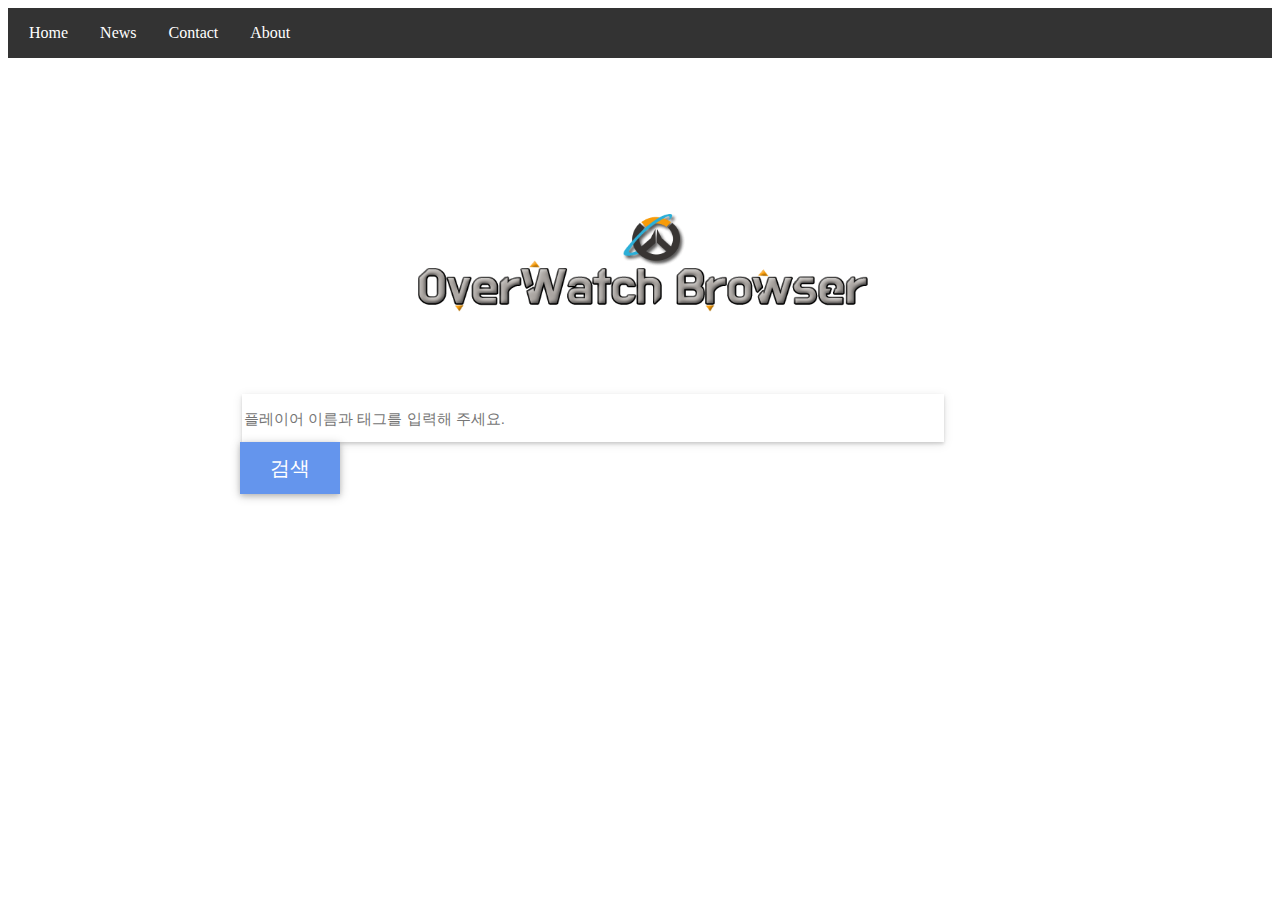
==== flask_server/templates/index.html @ 358d76bf "PATH#21" ====
<!DOCTYPE html>
<html>

<head>
    <meta charset="utf-8">
    <title>OverWatch Browser</title>
    <meta name="viewport" content="width=device-width, user-scalable=no">
    <link rel="stylesheet" type="text/css" href="/static/stylesheets/normalize.css">
    <link rel="shortcut icon" href="/static/favicon.ico">
    <script type="text/javascript">
        function enterkey() {
            if (window.event.keyCode == 13) {
                search();
            }
        }
        var search = function() {
            var tag = document.getElementById("battle_tag").value.replace("#", "-");
            document.location.href = "/info/" + tag;
        }
    </script>
    <style>
        @media (min-width:800) {
            .search {
                display: none;
            }
        }

        @font-face {
            font-family: "NanumBarunpen";
            src: url('/static/font/NanumBarunpen.eot');
            src: url('/static/font/NanumBarunpen.eot?#iefix') format('embedded-opentype'), url('/static/font/NanumBarunpen.woff') format('woff'), url('/static/font/NanumBarunpen.ttf') format('truetype');
            url('/static/font/NanumBarunpen.svg#NanumBarunpen') format('svg') src: local(※), url('/static/font/NanumBarunpen.woff') format('woff');
        }

        body {
            background-image: url('/static/map/main.png');
            background-repeat: no-repeat;
        }

        input {
            height: 28px;
            margin-top: 10px;
            border: 0;
            padding-right: 80px;
            font-size: 15px;
            box-shadow: 0 2px 3px 0 rgba(0, 0, 0, 0.15), 0 2px 10px 0 rgba(0, 0, 0, 0.1);
            width: 400px;
            margin-left: 2px;
            padding-top: 10px;
            padding-bottom: 10px;
            margin-right: -6px;
        }

        #sub_button:hover {
            color: #4D0088;
        }

        #sub_button {
            padding: .20em 1.5em;
            text-decoration: none;
            color: #fff;
            background: #6495ED;
            border: 0px;
            text-align: center;
            /* border-radius: 4px; */
            box-shadow: 0 2px 5px 0 rgba(0, 0, 0, 0.16), 0 2px 10px 0 rgba(0, 0, 0, 0.2);
            font-size: 20px;
            padding-top: 12.5px;
            padding-bottom: 12.5px;
            margin-right: 7px;
            font-family: "NanumBarunpen";
        }

        .main {
            width: 100%;
            margin: 0 auto;
            padding-top: 10%;
        }

        .search {
            /*  margin-left: 13%;*/
            margin: 0 auto;
            width: 100%;
            padding-bottom: 10%;
            max-width: 800px;
        }

        h1 {
            text-align: center;
            font-family: "NanumBarunpen";
            font-size: 50px;
            color: white;
        }

        th,
        td {
            padding: 10px;
            text-align: left;
            border-bottom: 1px solid #ddd;
            background-color: #f8f8f8;
        }

        tr:nth-child(even) {
            background-color: #f8f8f8
        }

        table {
            border-collapse: collapse;
            width: 100%;
            font-family: "NanumBarunpen";
            font-size: 20px;
        }

        #battle_tag {
            width: calc(100% - 180px)
        }

        ul {
            list-style-type: none;
            margin: 0;
            padding-left: 5px;
            overflow: hidden;
            background-color: #333;
        }

        li {
            float: left;
        }

        li a {
            display: block;
            color: white;
            text-align: center;
            padding: 16px 16px;
            text-decoration: none;
        }

        li a:hover {
            background-color: #111;
        }

        img {
            display: block;
            margin-left: auto;
            margin-right: auto;
            min-width: 100px;
        }

        a {
            text-decoration: none;
        }
    </style>
</head>

<body>
    <ul>
        <li><a href="#home">Home</a></li>
        <li><a href="#news">News</a></li>
        <li><a href="#contact">Contact</a></li>
        <li><a href="#about">About</a></li>
    </ul>
    <div class="main">
        <div class="search">
            <img src="../static/map/logo1.png" alt="Smiley face" height="200" width="500">
            <input onkeyup="enterkey();" type="text" placeholder="플레이어 이름과 태그를 입력해 주세요." id="battle_tag">
            <button id="sub_button" type="button" onclick="search()">검색</button>
        </div>
    </div>

</body>

</html>
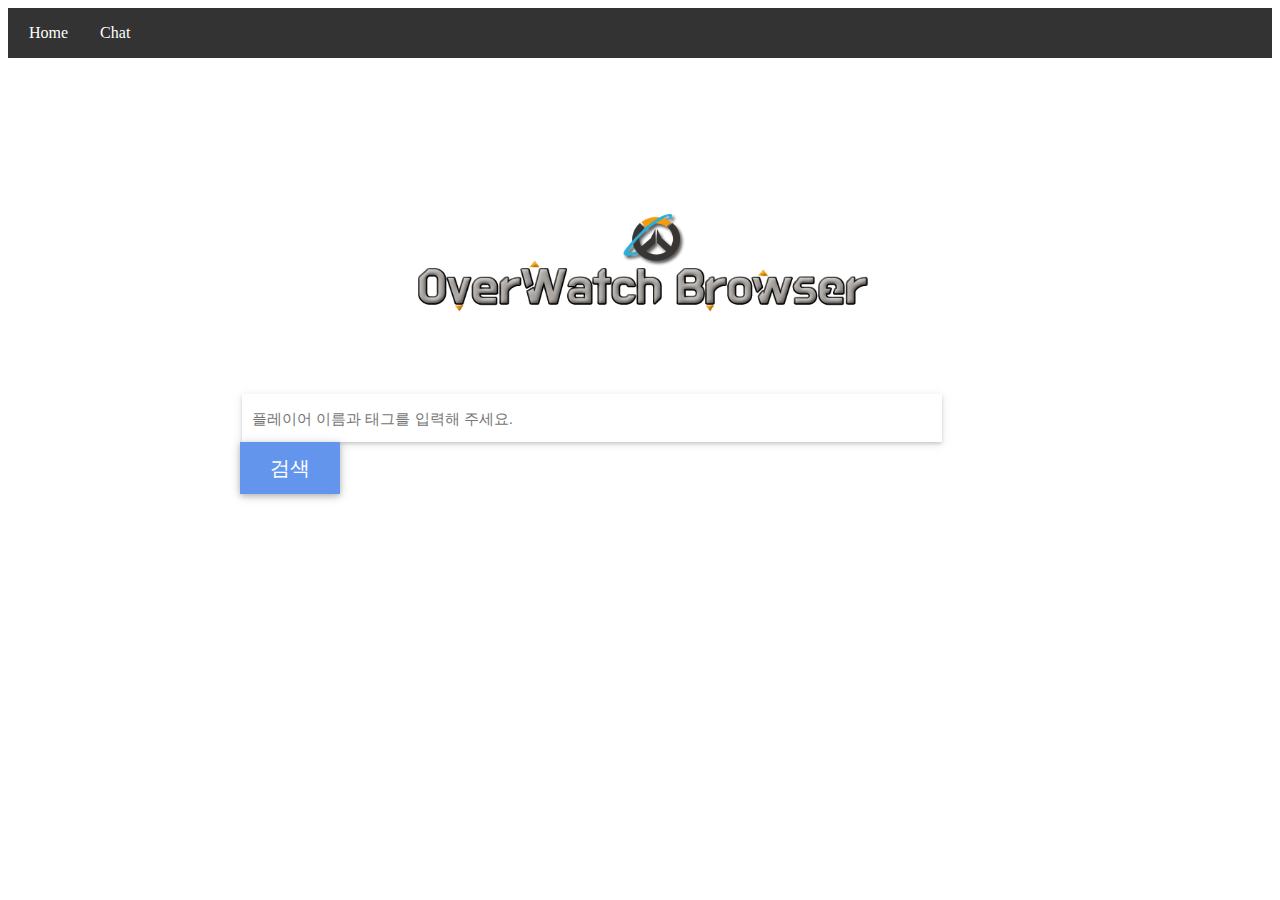
==== commit a872501c: "PATH#28" ====
--- a/flask_server/templates/index.html
+++ b/flask_server/templates/index.html
@@ -41,7 +41,8 @@
             height: 28px;
             margin-top: 10px;
             border: 0;
-            padding-right: 80px;
+            padding-left: 10px;
+            padding-right: 70px;
             font-size: 15px;
             box-shadow: 0 2px 3px 0 rgba(0, 0, 0, 0.15), 0 2px 10px 0 rgba(0, 0, 0, 0.1);
             width: 400px;
@@ -115,6 +116,16 @@
             width: calc(100% - 180px)
         }
 
+        img {
+            display: block;
+            margin-left: auto;
+            margin-right: auto;
+            min-width: 100px;
+        }
+
+        a {
+            text-decoration: none;
+        }
         ul {
             list-style-type: none;
             margin: 0;
@@ -138,26 +149,13 @@
         li a:hover {
             background-color: #111;
         }
-
-        img {
-            display: block;
-            margin-left: auto;
-            margin-right: auto;
-            min-width: 100px;
-        }
-
-        a {
-            text-decoration: none;
-        }
     </style>
 </head>
 
 <body>
     <ul>
-        <li><a href="#home">Home</a></li>
-        <li><a href="#news">News</a></li>
-        <li><a href="#contact">Contact</a></li>
-        <li><a href="#about">About</a></li>
+      <li><a id="home_btn">Home</a></li>
+      <li><a id="chat_btn">Chat</a></li>
     </ul>
     <div class="main">
         <div class="search">
@@ -166,7 +164,10 @@
             <button id="sub_button" type="button" onclick="search()">검색</button>
         </div>
     </div>
-
+<script>
+  document.getElementById("home_btn").setAttribute("href","http://" + document.domain + ":5000");
+  document.getElementById("chat_btn").setAttribute("href","http://" + document.domain + ":5001");
+</script>
 </body>
 
 </html>
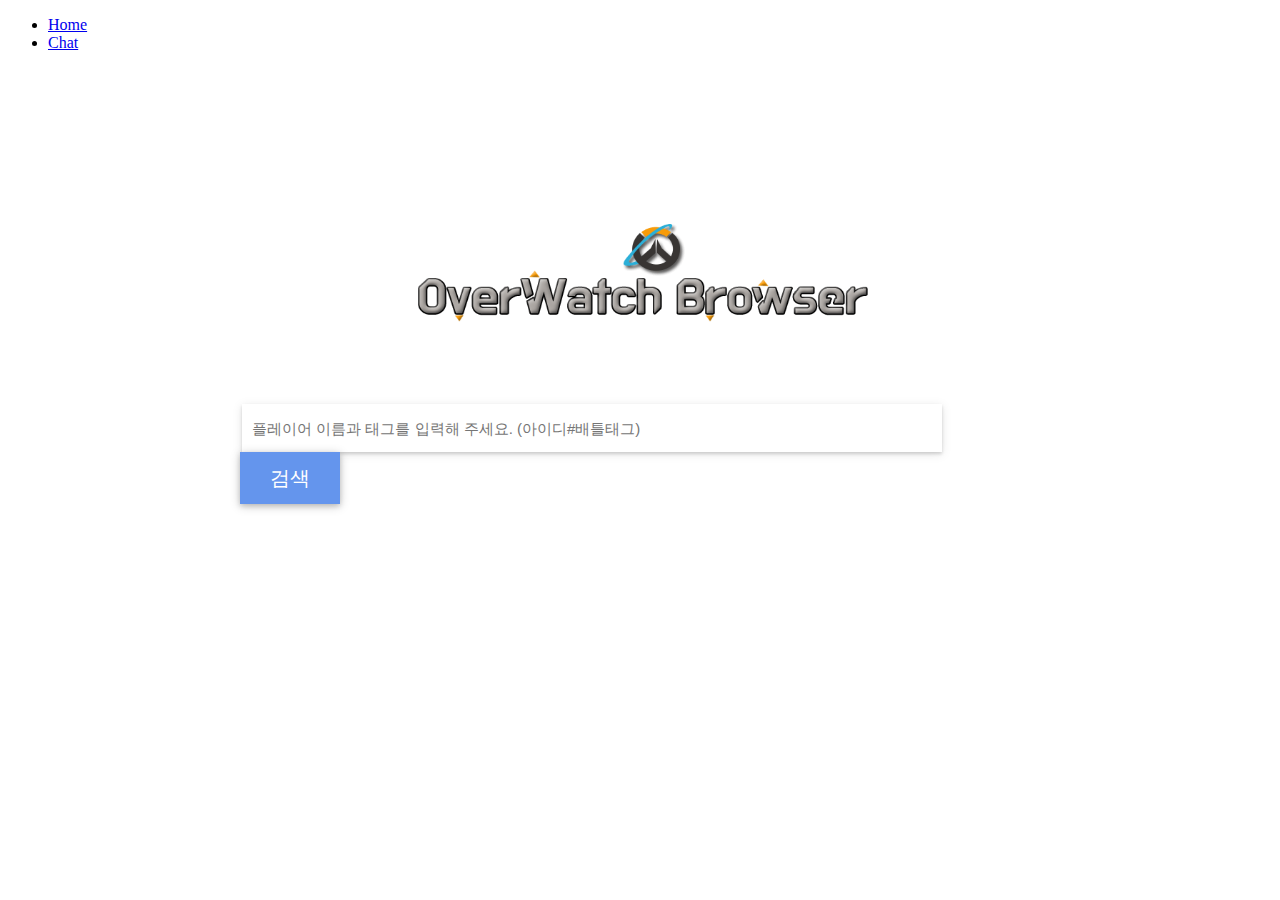
==== commit ccd63b2d: "Merge remote-tracking branch 'origin/master'" ====
--- a/flask_server/templates/index.html
+++ b/flask_server/templates/index.html
@@ -7,6 +7,7 @@
     <meta name="viewport" content="width=device-width, user-scalable=no">
     <link rel="stylesheet" type="text/css" href="/static/stylesheets/normalize.css">
     <link rel="shortcut icon" href="/static/favicon.ico">
+    <link rel="stylesheet" type="text/css" href="/static/stylesheets/list.css">
     <script type="text/javascript">
         function enterkey() {
             if (window.event.keyCode == 13) {
@@ -33,7 +34,8 @@
         }
 
         body {
-            background-image: url('/static/map/main.png');
+            background-image: url('/static/map/main{{random}}.jpeg');
+            background-image.blur
             background-repeat: no-repeat;
         }
 
@@ -122,52 +124,28 @@
             margin-right: auto;
             min-width: 100px;
         }
-
-        a {
-            text-decoration: none;
-        }
-        ul {
-            list-style-type: none;
-            margin: 0;
-            padding-left: 5px;
-            overflow: hidden;
-            background-color: #333;
-        }
-
-        li {
-            float: left;
-        }
-
-        li a {
-            display: block;
-            color: white;
-            text-align: center;
-            padding: 16px 16px;
-            text-decoration: none;
-        }
-
-        li a:hover {
-            background-color: #111;
-        }
     </style>
 </head>
 
 <body>
     <ul>
-      <li><a id="home_btn">Home</a></li>
-      <li><a id="chat_btn">Chat</a></li>
+        <li><a id="home_btn">Home</a></li>
+        <li><a id="chat_btn">Chat</a></li>
     </ul>
     <div class="main">
         <div class="search">
             <img src="../static/map/logo1.png" alt="Smiley face" height="200" width="500">
-            <input onkeyup="enterkey();" type="text" placeholder="플레이어 이름과 태그를 입력해 주세요." id="battle_tag">
+            <input onkeyup="enterkey();" type="text" placeholder="플레이어 이름과 태그를 입력해 주세요. (아이디#배틀태그)" id="battle_tag">
             <button id="sub_button" type="button" onclick="search()">검색</button>
         </div>
     </div>
-<script>
-  document.getElementById("home_btn").setAttribute("href","http://" + document.domain + ":5000");
-  document.getElementById("chat_btn").setAttribute("href","http://" + document.domain + ":5001");
-</script>
+    <script>
+        function randomRange(n1, n2) {
+          return Math.floor( (Math.random() * (n2 - n1 + 1)) + n1 );
+        }
+        document.getElementById("home_btn").setAttribute("href", "http://" + document.domain + ":5000");
+        document.getElementById("chat_btn").setAttribute("href", "http://" + document.domain + ":5001");
+    </script>
 </body>
 
 </html>
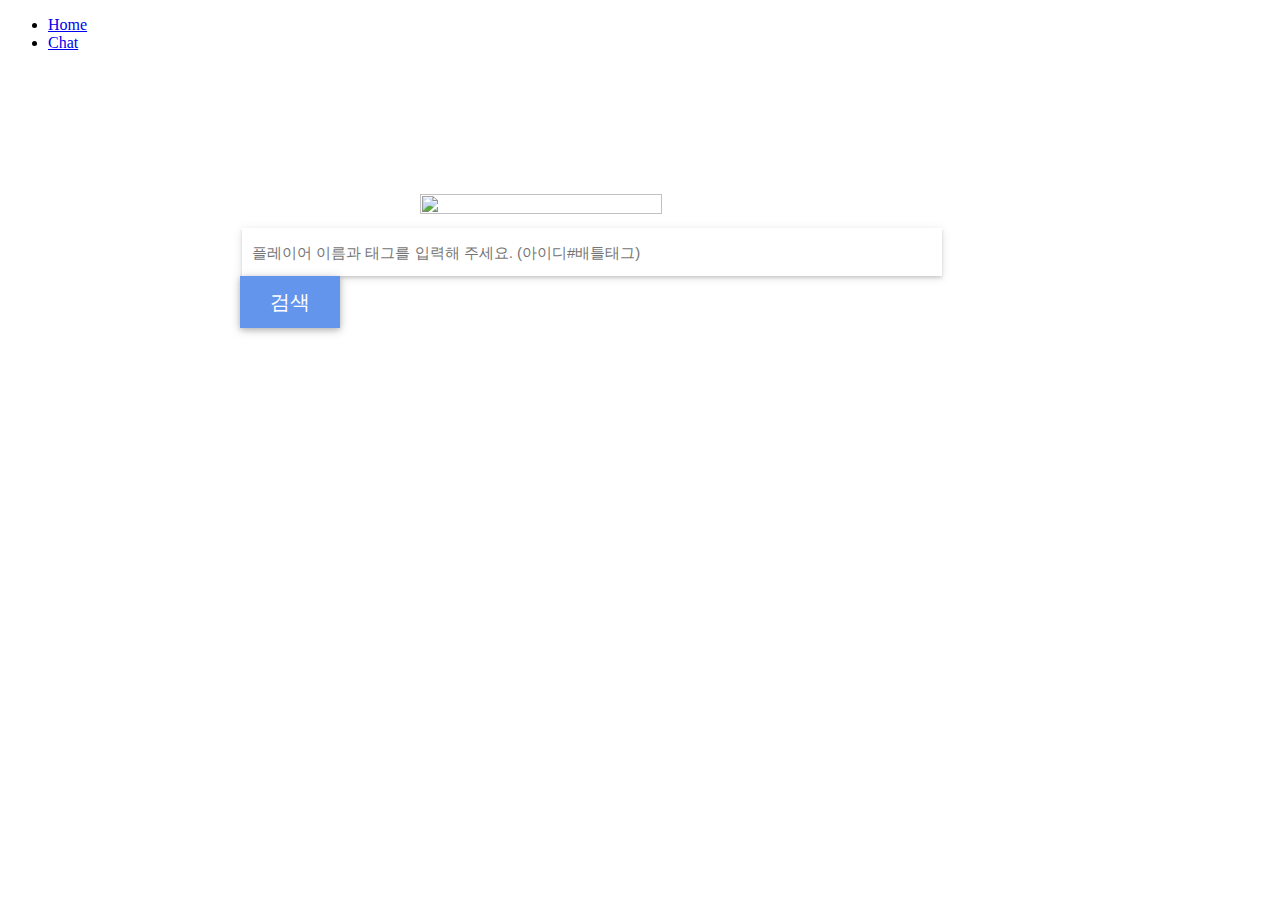
==== commit 4b1cfa90: "PATH#55" ====
--- a/flask_server/templates/index.html
+++ b/flask_server/templates/index.html
@@ -35,7 +35,7 @@
 
         body {
             background-image: url('/static/map/main{{random}}.jpeg');
-            background-image.blur
+            background-image.blur;
             background-repeat: no-repeat;
         }
 
@@ -134,7 +134,7 @@
     </ul>
     <div class="main">
         <div class="search">
-            <img src="../static/map/logo1.png" alt="Smiley face" height="200" width="500">
+            <img src="/static/map/logo1.png" height=22% width=55%>
             <input onkeyup="enterkey();" type="text" placeholder="플레이어 이름과 태그를 입력해 주세요. (아이디#배틀태그)" id="battle_tag">
             <button id="sub_button" type="button" onclick="search()">검색</button>
         </div>
@@ -147,5 +147,4 @@
         document.getElementById("chat_btn").setAttribute("href", "http://" + document.domain + ":5001");
     </script>
 </body>
-
 </html>
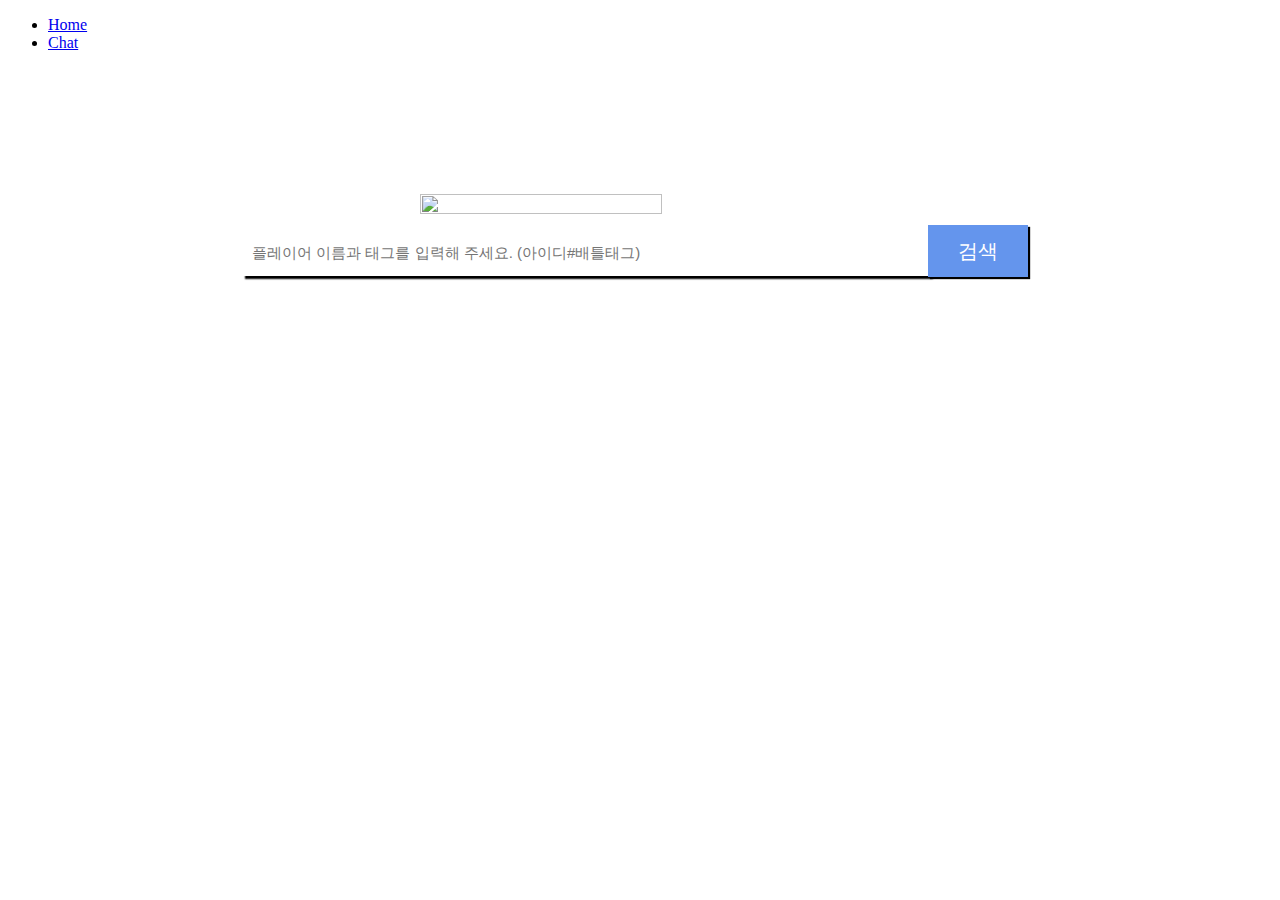
==== commit a98fb063: "added top" ====
--- a/flask_server/templates/index.html
+++ b/flask_server/templates/index.html
@@ -30,7 +30,7 @@
             font-family: "NanumBarunpen";
             src: url('/static/font/NanumBarunpen.eot');
             src: url('/static/font/NanumBarunpen.eot?#iefix') format('embedded-opentype'), url('/static/font/NanumBarunpen.woff') format('woff'), url('/static/font/NanumBarunpen.ttf') format('truetype');
-            url('/static/font/NanumBarunpen.svg#NanumBarunpen') format('svg') src: local(※), url('/static/font/NanumBarunpen.woff') format('woff');
+            src: url('/static/font/NanumBarunpen.svg#NanumBarunpen') format('svg') src: local(※), url('/static/font/NanumBarunpen.woff') format('woff');
         }
 
         body {
@@ -56,6 +56,7 @@
 
         #sub_button:hover {
             color: #4D0088;
+            box-shadow: 5px 5px 2.5px #000;
         }
 
         #sub_button {
@@ -72,6 +73,7 @@
             padding-bottom: 12.5px;
             margin-right: 7px;
             font-family: "NanumBarunpen";
+            box-shadow: 2px 2px 1px #000;
         }
 
         .main {
@@ -115,7 +117,8 @@
         }
 
         #battle_tag {
-            width: calc(100% - 180px)
+            width: 38rem;
+            box-shadow: 3px 3px 1.5px #000;
         }
 
         img {
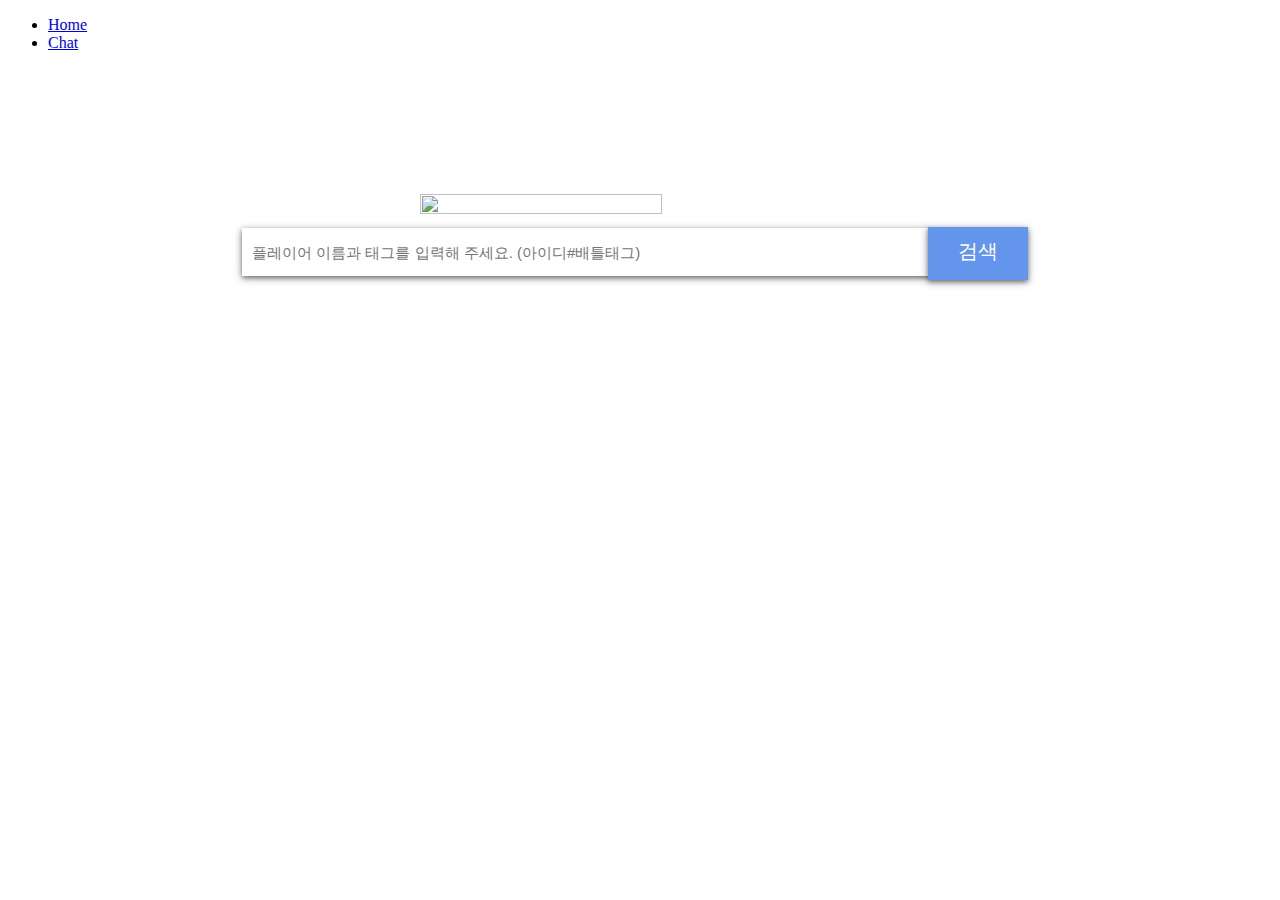
==== commit 74008626: "loading 약간 수정" ====
--- a/flask_server/templates/index.html
+++ b/flask_server/templates/index.html
@@ -15,6 +15,8 @@
             }
         }
         var search = function() {
+            document.getElementById('search').removeChild(document.getElementById('sub_button'));
+            document.getElementById('target').innerHTML = '<div id="loading"></div>';
             var tag = document.getElementById("battle_tag").value.replace("#", "-");
             document.location.href = "/info/" + tag;
         }
@@ -25,7 +27,12 @@
                 display: none;
             }
         }
+        #target {
 
+            padding-left: 2%;
+            margin: auto;
+            display: inline-block;
+        }
         @font-face {
             font-family: "NanumBarunpen";
             src: url('/static/font/NanumBarunpen.eot');
@@ -46,7 +53,7 @@
             padding-left: 10px;
             padding-right: 70px;
             font-size: 15px;
-            box-shadow: 0 2px 3px 0 rgba(0, 0, 0, 0.15), 0 2px 10px 0 rgba(0, 0, 0, 0.1);
+            box-shadow: 0 2px 5px 0 rgba(0, 0, 0, 0.5), 0 2px 10px 0 rgba(0, 0, 0, 0.2);
             width: 400px;
             margin-left: 2px;
             padding-top: 10px;
@@ -54,26 +61,20 @@
             margin-right: -6px;
         }
 
-        #sub_button:hover {
-            color: #4D0088;
-            box-shadow: 5px 5px 2.5px #000;
-        }
-
         #sub_button {
-            padding: .20em 1.5em;
+            padding: .25em 1.5em;
             text-decoration: none;
             color: #fff;
             background: #6495ED;
             border: 0px;
             text-align: center;
             /* border-radius: 4px; */
-            box-shadow: 0 2px 5px 0 rgba(0, 0, 0, 0.16), 0 2px 10px 0 rgba(0, 0, 0, 0.2);
+            box-shadow: 0 2px 5px 0 rgba(0, 0, 0, 0.5), 0 2px 10px 0 rgba(0, 0, 0, 0.2);
             font-size: 20px;
-            padding-top: 12.5px;
-            padding-bottom: 12.5px;
+            padding-top: 0.675rem;
+            padding-bottom: 0.925rem;
             margin-right: 7px;
             font-family: "NanumBarunpen";
-            box-shadow: 2px 2px 1px #000;
         }
 
         .main {
@@ -118,7 +119,6 @@
 
         #battle_tag {
             width: 38rem;
-            box-shadow: 3px 3px 1.5px #000;
         }
 
         img {
@@ -126,6 +126,21 @@
             margin-left: auto;
             margin-right: auto;
             min-width: 100px;
+        }
+
+
+        #loading {
+          white-space:nowrap;
+          width: 2rem;
+          height: 2rem;
+          border: 3px solid rgba(255,255,255,.3);
+          border-radius: 50%;
+          border-top-color: #fff;
+          animation: spin 1s ease-in-out infinite;
+          -webkit-animation: spin 1s ease-in-out infinite;
+        }
+        @-webkit-keyframes spin {
+          to { -webkit-transform: rotate(360deg); }
         }
     </style>
 </head>
@@ -136,16 +151,16 @@
         <li><a id="chat_btn">Chat</a></li>
     </ul>
     <div class="main">
-        <div class="search">
+        <div class="search" id="search">
             <img src="/static/map/logo1.png" height=22% width=55%>
             <input onkeyup="enterkey();" type="text" placeholder="플레이어 이름과 태그를 입력해 주세요. (아이디#배틀태그)" id="battle_tag">
             <button id="sub_button" type="button" onclick="search()">검색</button>
+            <div id="target">
+            </div>
         </div>
     </div>
     <script>
-        function randomRange(n1, n2) {
-          return Math.floor( (Math.random() * (n2 - n1 + 1)) + n1 );
-        }
+        
         document.getElementById("home_btn").setAttribute("href", "http://" + document.domain + ":5000");
         document.getElementById("chat_btn").setAttribute("href", "http://" + document.domain + ":5001");
     </script>
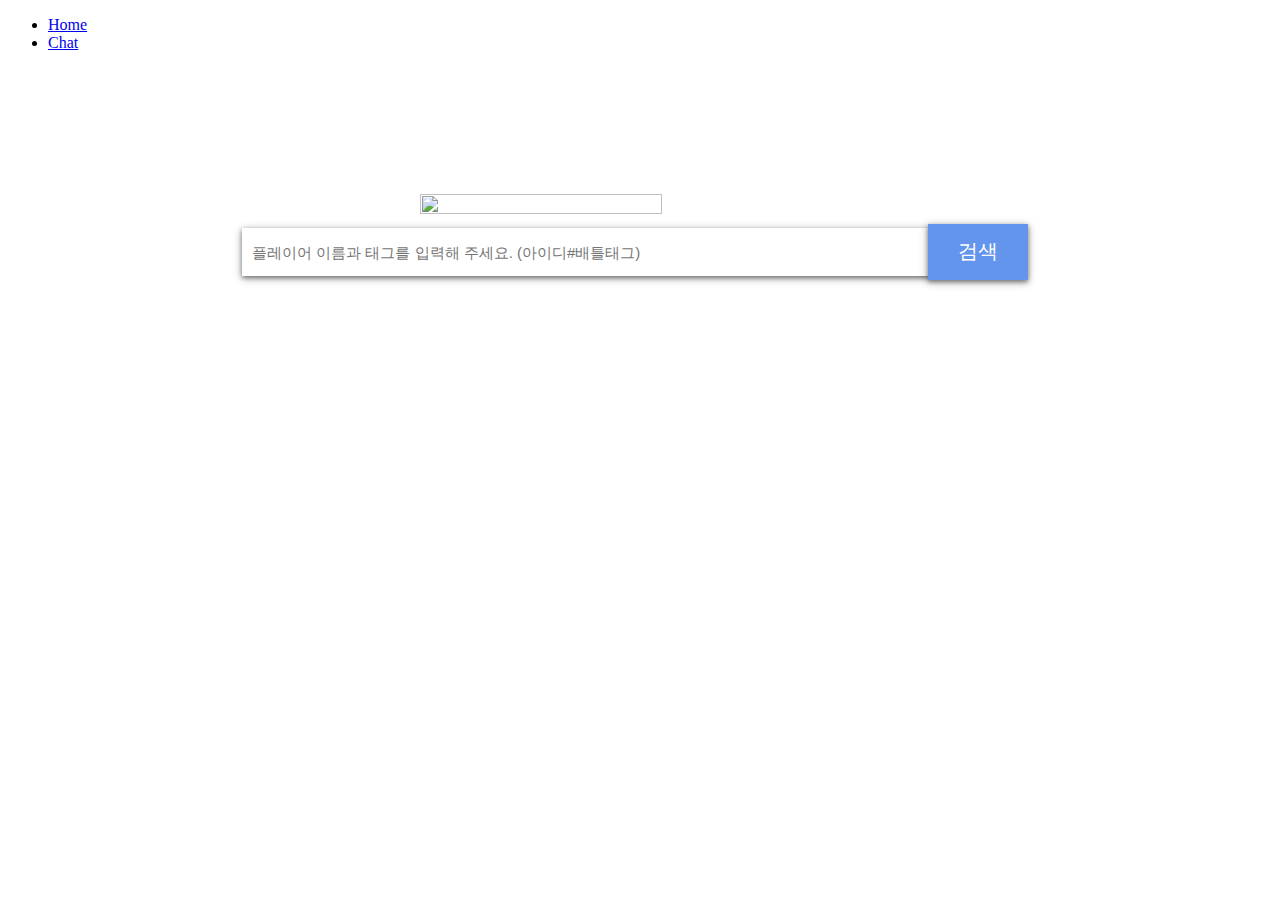
==== commit 9621b684: "Merge remote-tracking branch 'origin/master'" ====
--- a/flask_server/templates/index.html
+++ b/flask_server/templates/index.html
@@ -35,9 +35,9 @@
         }
         @font-face {
             font-family: "NanumBarunpen";
-            src: url('/static/font/NanumBarunpen.eot');
-            src: url('/static/font/NanumBarunpen.eot?#iefix') format('embedded-opentype'), url('/static/font/NanumBarunpen.woff') format('woff'), url('/static/font/NanumBarunpen.ttf') format('truetype');
-            src: url('/static/font/NanumBarunpen.svg#NanumBarunpen') format('svg') src: local(※), url('/static/font/NanumBarunpen.woff') format('woff');
+            src: url('/static/font/a/NanumBarunpen.eot');
+            src: url('/static/font/a/NanumBarunpen.eot?#iefix') format('embedded-opentype'), url('/static/font/a/NanumBarunpen.woff') format('woff'), url('/static/font/a/NanumBarunpen.ttf') format('truetype');
+            src: url('/static/font/a/NanumBarunpen.svg#NanumBarunpen') format('svg') src: local(※), url('/static/font/a/NanumBarunpen.woff') format('woff');
         }
 
         body {
@@ -71,7 +71,7 @@
             /* border-radius: 4px; */
             box-shadow: 0 2px 5px 0 rgba(0, 0, 0, 0.5), 0 2px 10px 0 rgba(0, 0, 0, 0.2);
             font-size: 20px;
-            padding-top: 0.675rem;
+            padding-top: 0.9rem;
             padding-bottom: 0.925rem;
             margin-right: 7px;
             font-family: "NanumBarunpen";
